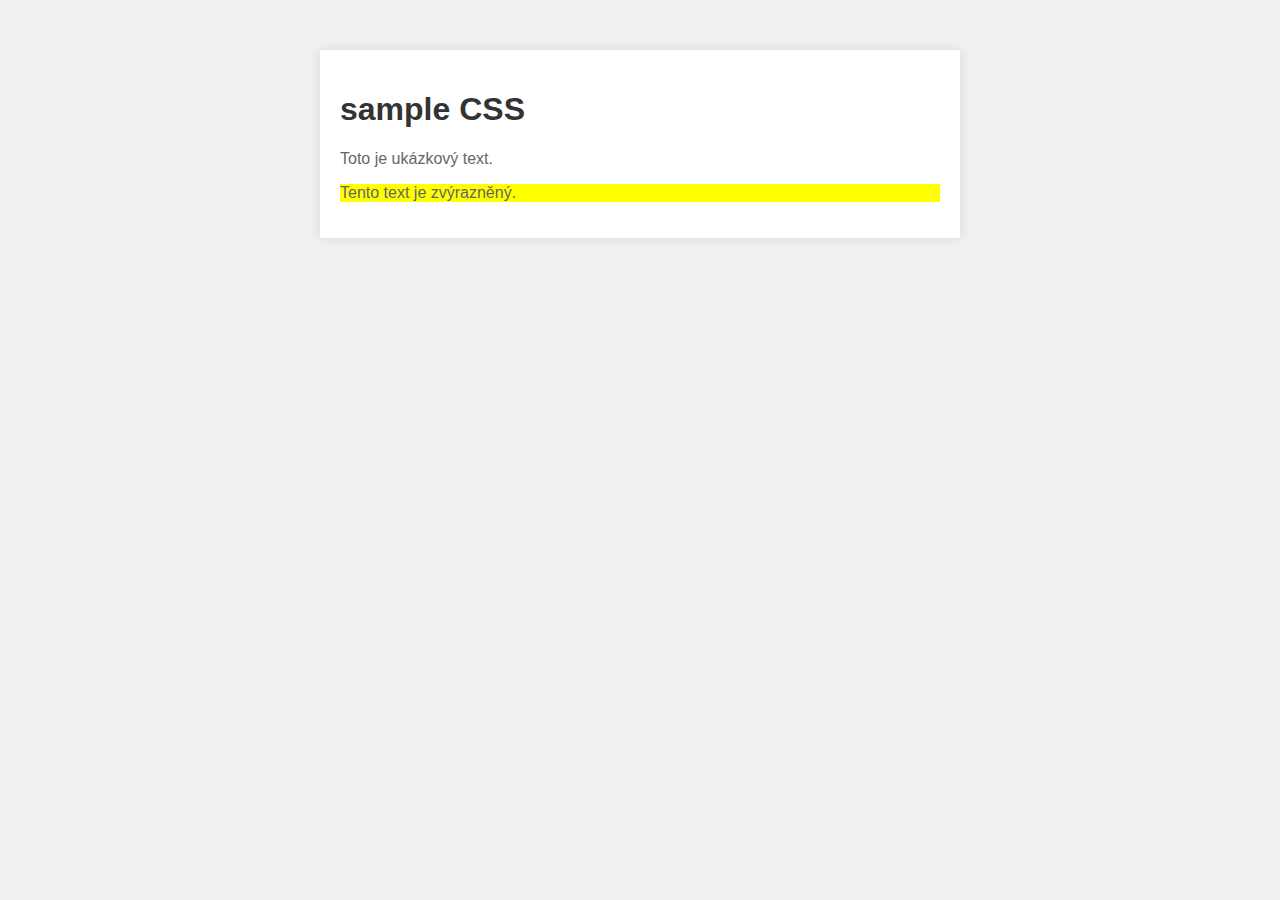
==== index4.html @ 2afced47 "index2 - tasks, html, css" ====
<!DOCTYPE html>
<html lang="en">
<head>
    <meta charset="UTF-8">
    <meta name="viewport" content="width=device-width, initial-scale=1.0">
    <title>sample CSS</title>
    <style>
        body {
            font-family: Arial, sans-serif;
            background-color: #f0f0f0;
        }
        .container {
            background-color: white;
            margin: 50px auto;
            padding: 20px;
            width: 80%;
            max-width: 600px;
            box-shadow: 0 0 10px rgba(0, 0, 0, 0.1);
        }
        h1 {
            color: #333;
        }
        p {
            color: #666;
        }
        .highlight {
            background-color: yellow;
        }
    </style>
</head>
<body>
    <div class="container">
        <h1>sample CSS</h1>
        <p>Toto je ukázkový text.</p>
        <p class="highlight">Tento text je zvýrazněný.</p>
    </div>
</body>
</html>
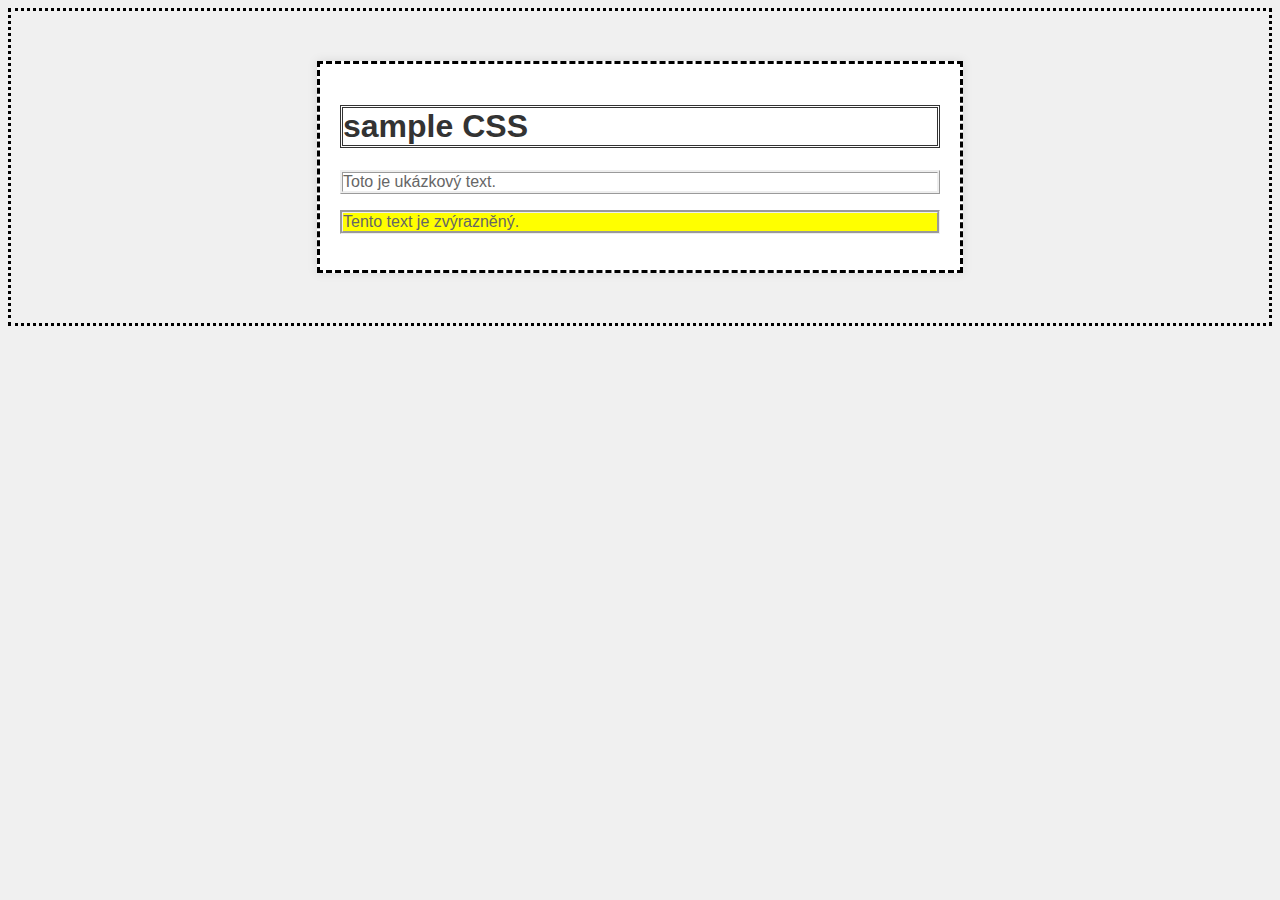
==== commit 3461f697: "index 3-6 - tasks" ====
--- a/index4.html
+++ b/index4.html
@@ -8,6 +8,7 @@
         body {
             font-family: Arial, sans-serif;
             background-color: #f0f0f0;
+            border: dotted;
         }
         .container {
             background-color: white;
@@ -16,15 +17,19 @@
             width: 80%;
             max-width: 600px;
             box-shadow: 0 0 10px rgba(0, 0, 0, 0.1);
+            border: dashed;
         }
         h1 {
             color: #333;
+            border: double;
         }
         p {
             color: #666;
+            border: ridge;
         }
         .highlight {
             background-color: yellow;
+            border: groove;
         }
     </style>
 </head>
